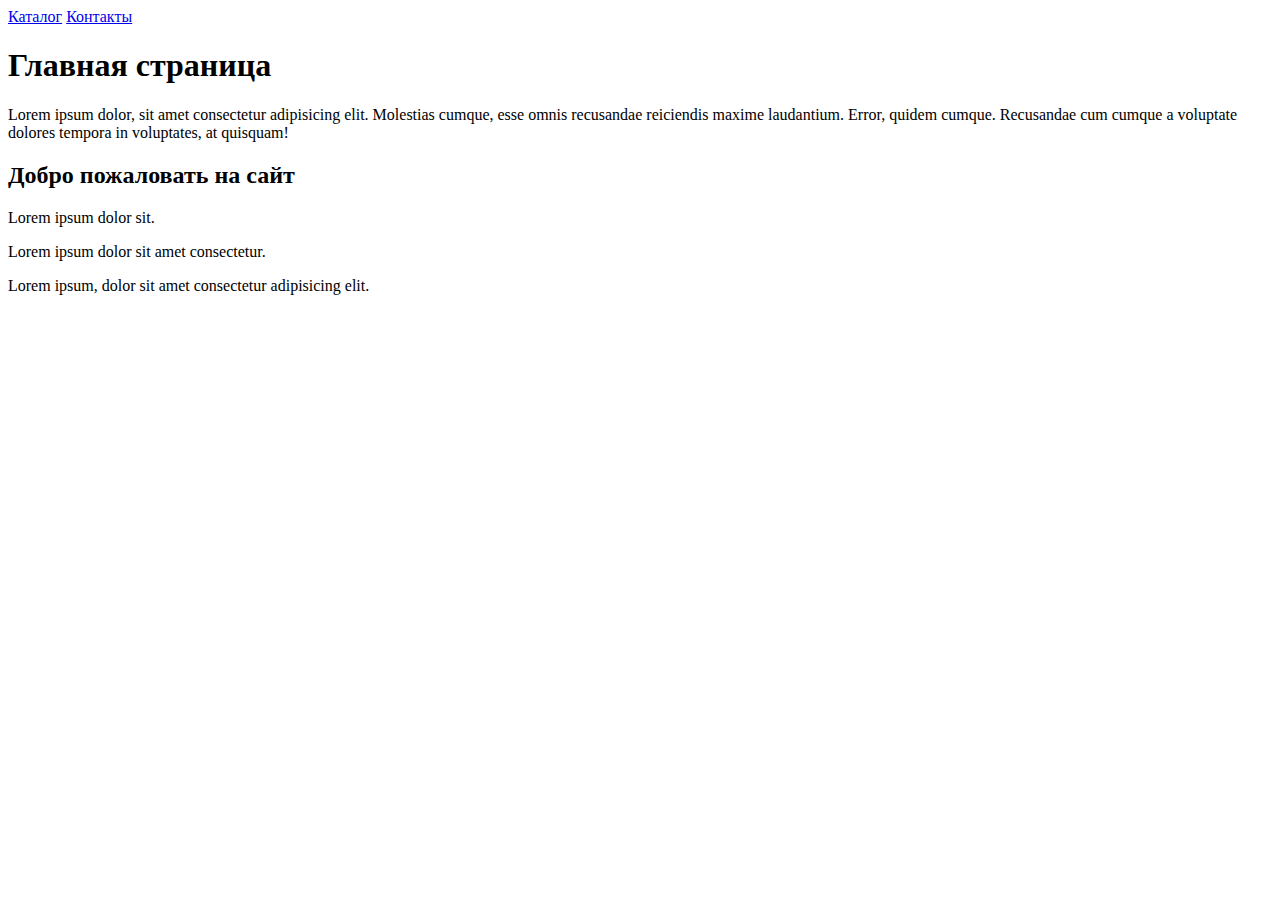
==== index.html @ 8ab99777 "First homework" ====
<!DOCTYPE html>
<html lang="en">
<head>
    <meta charset="UTF-8">
    <meta name="viewport" content="width=device-width, initial-scale=1.0">
    <title>Document</title>
</head>
<body>
    <a href="catalog.html"> Каталог</a>
    <a href="./contacts.html"> Контакты</a>
    <h1>Главная страница</h1>
    <p>Lorem ipsum dolor, sit amet consectetur adipisicing elit. Molestias cumque, esse omnis recusandae reiciendis maxime laudantium. Error, quidem cumque. Recusandae cum cumque a voluptate dolores tempora in voluptates, at quisquam!</p>
    <h2>Добро пожаловать на сайт</h2>
    <p>Lorem ipsum dolor sit.</p>
    <p>Lorem ipsum dolor sit amet consectetur.</p>
    <p>Lorem ipsum, dolor sit amet consectetur adipisicing elit.</p>
</body>
</html>
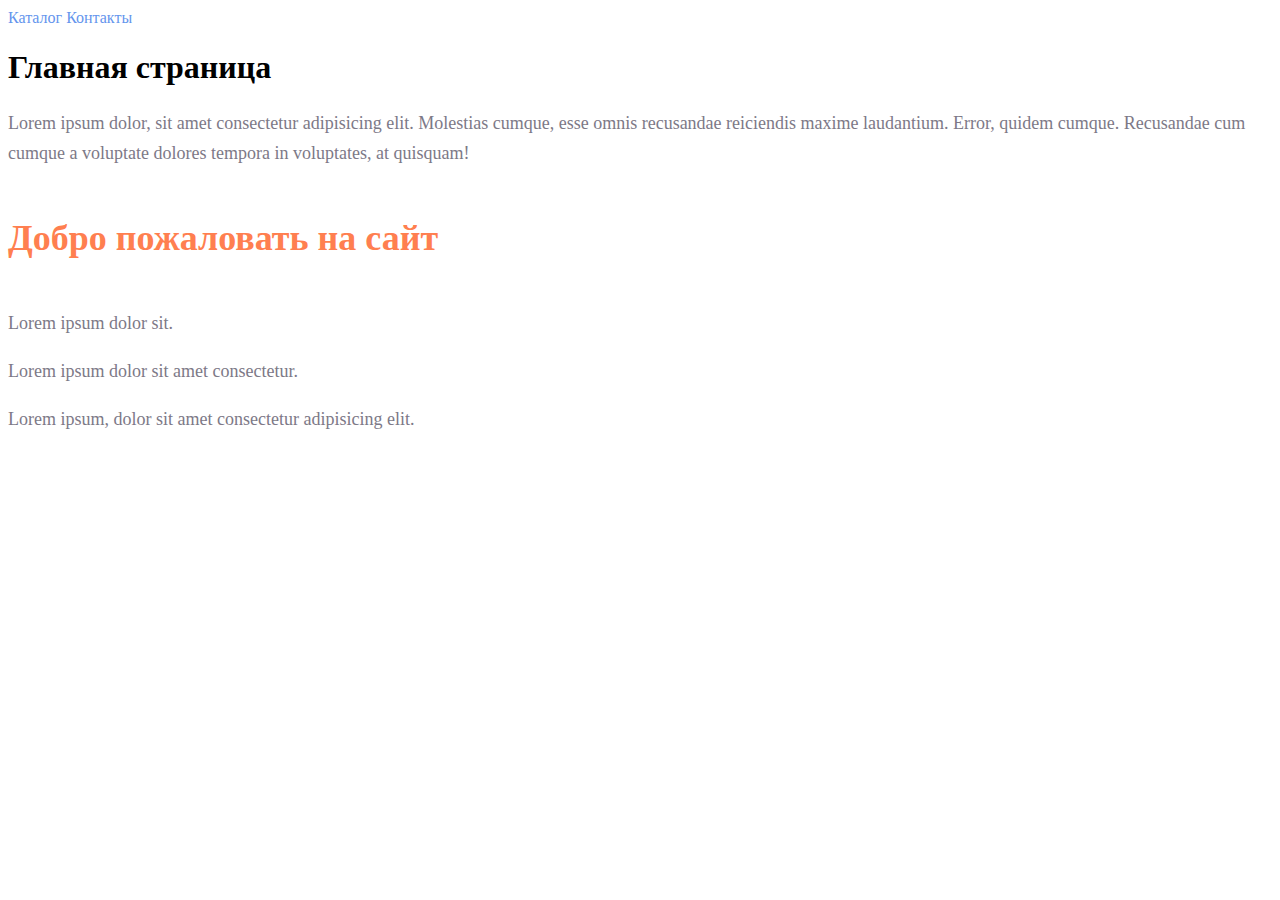
==== commit 15312c03: "Second homework" ====
--- a/index.html
+++ b/index.html
@@ -4,15 +4,16 @@
     <meta charset="UTF-8">
     <meta name="viewport" content="width=device-width, initial-scale=1.0">
     <title>Document</title>
+    <link rel="stylesheet" href="styles.css">
 </head>
 <body>
-    <a href="catalog.html"> Каталог</a>
-    <a href="./contacts.html"> Контакты</a>
+    <a class="link" href="catalog.html"> Каталог</a>
+    <a class="link" href="./contacts.html"> Контакты</a>
     <h1>Главная страница</h1>
-    <p>Lorem ipsum dolor, sit amet consectetur adipisicing elit. Molestias cumque, esse omnis recusandae reiciendis maxime laudantium. Error, quidem cumque. Recusandae cum cumque a voluptate dolores tempora in voluptates, at quisquam!</p>
-    <h2>Добро пожаловать на сайт</h2>
-    <p>Lorem ipsum dolor sit.</p>
-    <p>Lorem ipsum dolor sit amet consectetur.</p>
-    <p>Lorem ipsum, dolor sit amet consectetur adipisicing elit.</p>
+    <p class="paragraph">Lorem ipsum dolor, sit amet consectetur adipisicing elit. Molestias cumque, esse omnis recusandae reiciendis maxime laudantium. Error, quidem cumque. Recusandae cum cumque a voluptate dolores tempora in voluptates, at quisquam!</p>
+    <h2 class="title_h2">Добро пожаловать на сайт</h2>
+    <p class="paragraph">Lorem ipsum dolor sit.</p>
+    <p class="paragraph">Lorem ipsum dolor sit amet consectetur.</p>
+    <p class="paragraph">Lorem ipsum, dolor sit amet consectetur adipisicing elit.</p>
 </body>
 </html>--- a/styles.css
+++ b/styles.css
@@ -0,0 +1,32 @@
+a {
+    text-decoration: none;
+}
+
+.link {
+    color: cornflowerblue;
+    font-size: 16px;
+    line-height: 20px
+}
+
+.title_h1 {
+    color: #222222;
+    font-size: 28px;
+    line-height: 36px;
+    font-weight: bold;
+}
+
+.title_h2 {
+    color: coral;
+    font-style: normal;
+    font-weight: 700;
+    font-size: 36px;
+    line-height: 80px;
+}
+
+.paragraph {
+    font-style: normal;
+    font-weight: 300;
+    font-size: 18px;
+    line-height: 30px;
+    color: #7D7987
+}